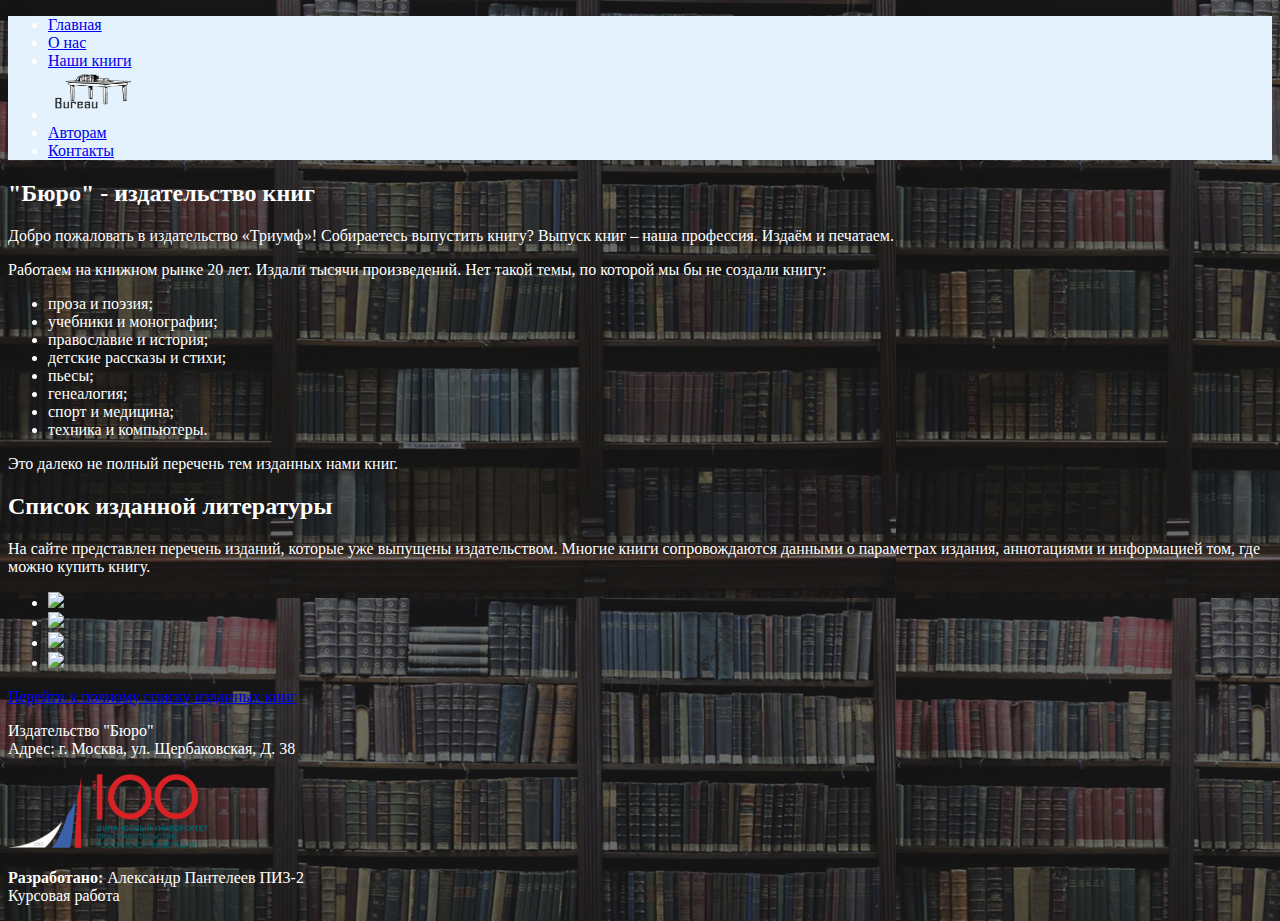
==== index.html @ 0001e330 "Initial commit" ====
<!DOCTYPE html>
<html lang="ru" dir="ltr">

<head>
  <meta charset="utf-8">
  <meta name="viewport" content="width=device-width, initial-scale=1, shrink-to-fit=no">
  <link rel="stylesheet" href="https://stackpath.bootstrapcdn.com/bootstrap/4.1.0/css/bootstrap.min.css" integrity="sha384-9gVQ4dYFwwWSjIDZnLEWnxCjeSWFphJiwGPXr1jddIhOegiu1FwO5qRGvFXOdJZ4" crossorigin="anonymous">
  <title>Издательство "Бюро"</title>
</head>

<body style="background: url(img/background.jpg); color: white">
  <header class="main-header container-fluid">
    <nav class="navbar navbar-light row" style="background-color: #e3f2fd;">
      <ul class="row nav nav-pills nav-fill">
        <li class="nav-item"><a class="nav-link" href="index.html ">Главная</a></li>
        <li class="nav-item"><a class="nav-link" href="about-us.html">О нас</a></li>
        <li class="nav-item"><a class="nav-link" href="books.html">Наши книги</a></li>
        <li class="nav-item"><a class="nav-link navbar-brand" href="index.html"><img src="img/bureau-logo.png" width=100;
                 height=50 alt="Логотип книжного магазина Бюро"></a></li>
        <li class="nav-item"><a class="nav-link" href="for_authors.html">Авторам</a></li>
        <li class="nav-item"><a class="nav-link" href="contacts.html">Контакты</a></li>
      </ul>
    </nav>
  </header>
  <main class="container">
    <section class="publishing-themes">
      <h2 class="display-2">"Бюро" - издательство книг</h2>
      <p>Добро пожаловать в издательство «Триумф»! Собираетесь выпустить книгу? Выпуск книг – наша профессия. Издаём и печатаем.</p>
      <p>Работаем на книжном рынке 20 лет. Издали тысячи произведений. Нет такой темы, по которой мы бы не создали книгу:</p>
      <ul class="book-type-list">
        <li>проза и поэзия;</li>
        <li>учебники и монографии;</li>
        <li>православие и история;</li>
        <li>детские рассказы и стихи;</li>
        <li>пьесы;</li>
        <li>генеалогия;</li>
        <li>спорт и медицина;</li>
        <li>техника и компьютеры.</ul>
      <p>Это далеко не полный перечень тем изданных нами книг.</p>
    </section>
    <section class="published-books-information">
      <h2>Список изданной литературы</h2>
      <p>На сайте представлен перечень изданий, которые уже выпущены издательством. Многие книги сопровождаются данными о параметрах издания, аннотациями и информацией том, где можно купить книгу.</p>
      <ul class="published-books-list">
        <li class="published-books-item"><a href="#"><img
                src="img/book-1.png"</a></li>
        <li class="published-books-item"><a href="#"><img
                src="img/book-2.png"</a></li>
        <li class="published-books-item"><a href="#"><img
                src="img/book-3.png"</a></li>
        <li class="published-books-item"><a href="#"><img
                src="img/book-4.png"</a></li>
      </ul>
      <a class="btn btn-primary btn-lg btn-block" href="books.html">Перейти к полному списку изданных
               книг</a>
    </section>
  </main>
  <footer class="main-footer">
    <p class="footer-contacts">
      Издательство "Бюро"<br> Адрес: г. Москва, ул. Щербаковская, Д. 38
    </p>
    <div class="footer-finance-academy">
      <a href="http://fa.ru"><img src="img/fa100-logo.png" width=200
              height=75></a>
    </div>
    <p class="footer-author">
      <b>Разработано:</b>
      <span>Александр Пантелеев ПИ3-2<br>Курсовая работа</span>
    </p>
  </footer>
  <script src="https://code.jquery.com/jquery-3.3.1.slim.min.js" integrity="sha384-q8i/X+965DzO0rT7abK41JStQIAqVgRVzpbzo5smXKp4YfRvH+8abtTE1Pi6jizo" crossorigin="anonymous"></script>
  <script src="https://cdnjs.cloudflare.com/ajax/libs/popper.js/1.14.0/umd/popper.min.js" integrity="sha384-cs/chFZiN24E4KMATLdqdvsezGxaGsi4hLGOzlXwp5UZB1LY//20VyM2taTB4QvJ" crossorigin="anonymous"></script>
  <script src="https://stackpath.bootstrapcdn.com/bootstrap/4.1.0/js/bootstrap.min.js" integrity="sha384-uefMccjFJAIv6A+rW+L4AHf99KvxDjWSu1z9VI8SKNVmz4sk7buKt/6v9KI65qnm" crossorigin="anonymous"></script>
</body>

</html>
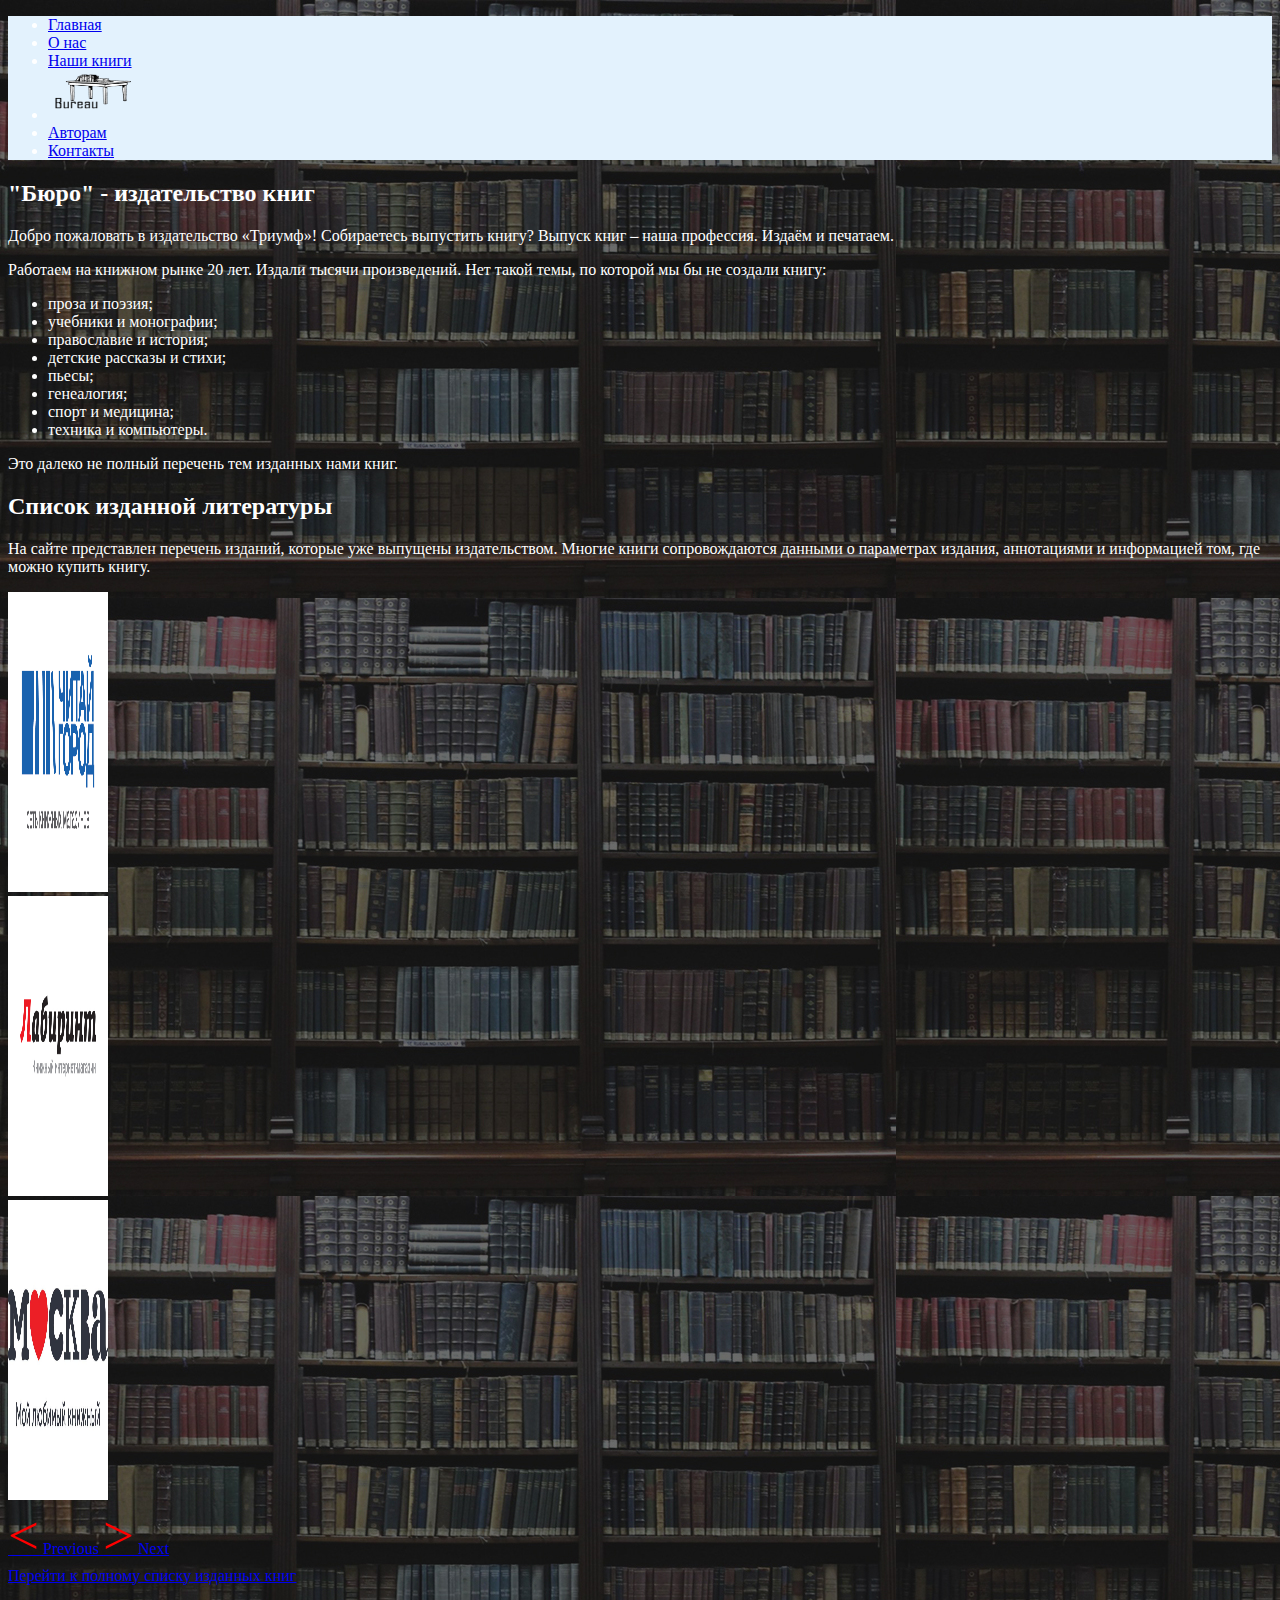
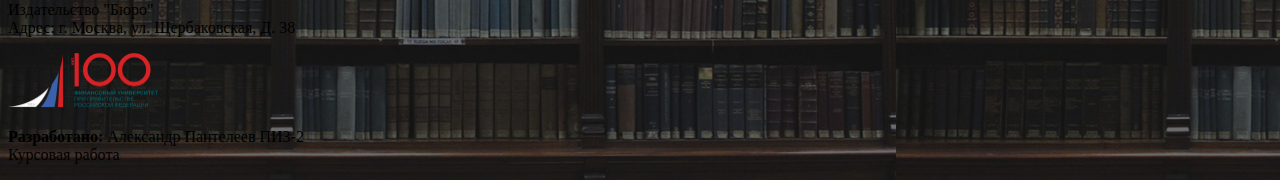
==== commit 28361f30: "Added carousel with sponsors, fixed header and footer" ====
--- a/index.html
+++ b/index.html
@@ -5,13 +5,14 @@
   <meta charset="utf-8">
   <meta name="viewport" content="width=device-width, initial-scale=1, shrink-to-fit=no">
   <link rel="stylesheet" href="https://stackpath.bootstrapcdn.com/bootstrap/4.1.0/css/bootstrap.min.css" integrity="sha384-9gVQ4dYFwwWSjIDZnLEWnxCjeSWFphJiwGPXr1jddIhOegiu1FwO5qRGvFXOdJZ4" crossorigin="anonymous">
+  <link rel="stylesheet" href="css/style.css">
   <title>Издательство "Бюро"</title>
 </head>
 
 <body style="background: url(img/background.jpg); color: white">
   <header class="main-header container-fluid">
-    <nav class="navbar navbar-light row" style="background-color: #e3f2fd;">
-      <ul class="row nav nav-pills nav-fill">
+    <nav class="navbar navbar-light row justify-content-center" style="background-color: #e3f2fd;">
+      <ul class="row nav">
         <li class="nav-item"><a class="nav-link" href="index.html ">Главная</a></li>
         <li class="nav-item"><a class="nav-link" href="about-us.html">О нас</a></li>
         <li class="nav-item"><a class="nav-link" href="books.html">Наши книги</a></li>
@@ -38,30 +39,40 @@
         <li>техника и компьютеры.</ul>
       <p>Это далеко не полный перечень тем изданных нами книг.</p>
     </section>
-    <section class="published-books-information">
+    <section class="published-books-information" style="margin-bottom:10px">
       <h2>Список изданной литературы</h2>
       <p>На сайте представлен перечень изданий, которые уже выпущены издательством. Многие книги сопровождаются данными о параметрах издания, аннотациями и информацией том, где можно купить книгу.</p>
-      <ul class="published-books-list">
-        <li class="published-books-item"><a href="#"><img
-                src="img/book-1.png"</a></li>
-        <li class="published-books-item"><a href="#"><img
-                src="img/book-2.png"</a></li>
-        <li class="published-books-item"><a href="#"><img
-                src="img/book-3.png"</a></li>
-        <li class="published-books-item"><a href="#"><img
-                src="img/book-4.png"</a></li>
-      </ul>
+      <div id="carouselExampleControls" class="carousel slide" data-ride="carousel">
+        <div class="carousel-inner">
+          <div class="carousel-item active">
+            <img class="d-block w-100" src="img/sponsor-chitaigorod.jpg" width="100" height="300" alt="First slide">
+          </div>
+          <div class="carousel-item">
+            <img class="d-block w-100" src="img/sponsor-labirint.jpg" width="100" height="300" alt="Second slide">
+          </div>
+          <div class="carousel-item">
+            <img class="d-block w-100" src="img/sponsor-moscow.jpg" width="100" height="300" alt="Third slide">
+          </div>
+        </div>
+        <a class="carousel-control-prev" href="#carouselExampleControls" role="button" data-slide="prev">
+    <span class="carousel-control-prev-icon" aria-hidden="true"></span>
+    <span class="sr-only">Previous</span>
+  </a>
+        <a class="carousel-control-next" href="#carouselExampleControls" role="button" data-slide="next">
+    <span class="carousel-control-next-icon" aria-hidden="true"></span>
+    <span class="sr-only">Next</span>
+  </a>
+      </div>
       <a class="btn btn-primary btn-lg btn-block" href="books.html">Перейти к полному списку изданных
                книг</a>
     </section>
   </main>
-  <footer class="main-footer">
+  <footer class="navbar bottom navbar-light bg-light" style="color:black">
     <p class="footer-contacts">
       Издательство "Бюро"<br> Адрес: г. Москва, ул. Щербаковская, Д. 38
     </p>
     <div class="footer-finance-academy">
-      <a href="http://fa.ru"><img src="img/fa100-logo.png" width=200
-              height=75></a>
+      <a href="http://fa.ru"><img src="img/fa100-logo.png" width="150" height="55"></a>
     </div>
     <p class="footer-author">
       <b>Разработано:</b>
--- a/css/style.css
+++ b/css/style.css
@@ -0,0 +1,18 @@
+.carousel-control-prev-icon,
+.carousel-control-next-icon {
+  background-image: none;
+}
+
+.carousel-control-next-icon:after
+{
+  content: '>';
+  font-size: 55px;
+  color: red;
+}
+
+.carousel-control-prev-icon:after {
+  content: '<';
+  font-size: 55px;
+  color: red;
+}
+ Run co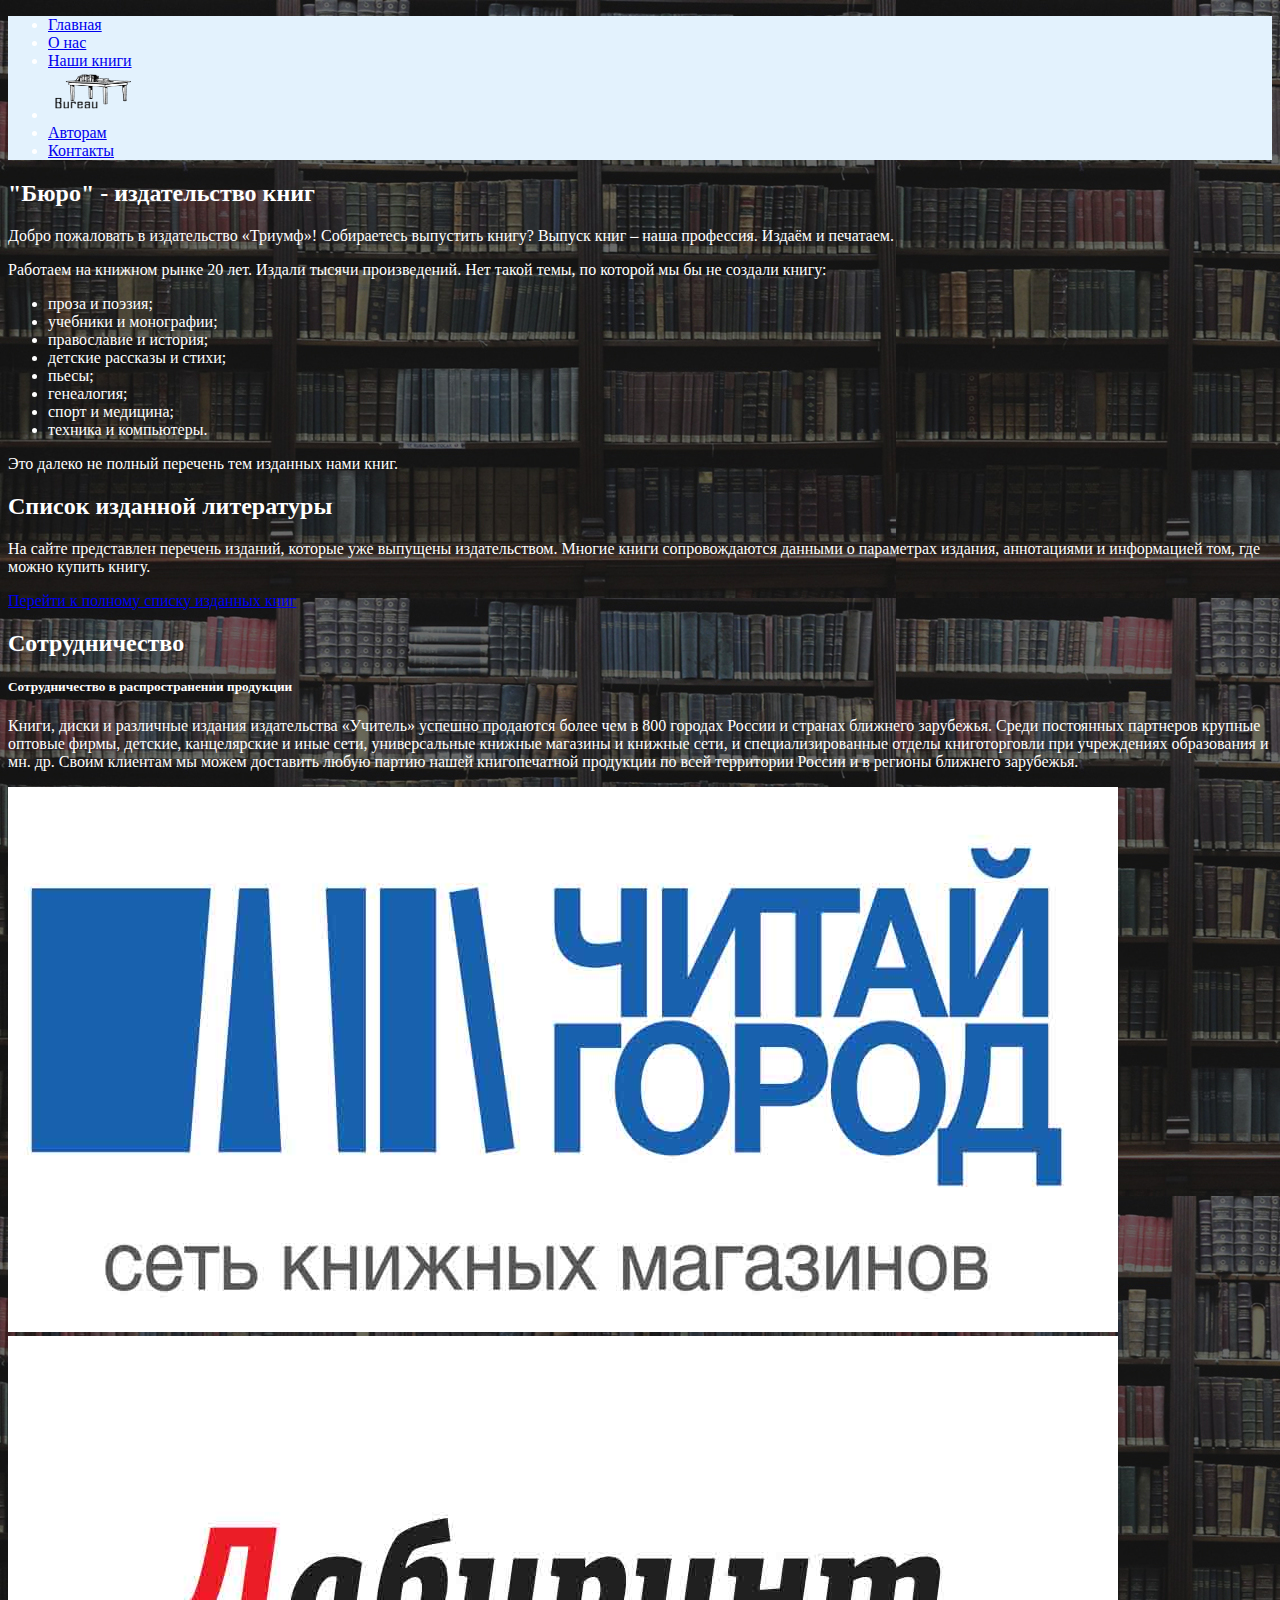
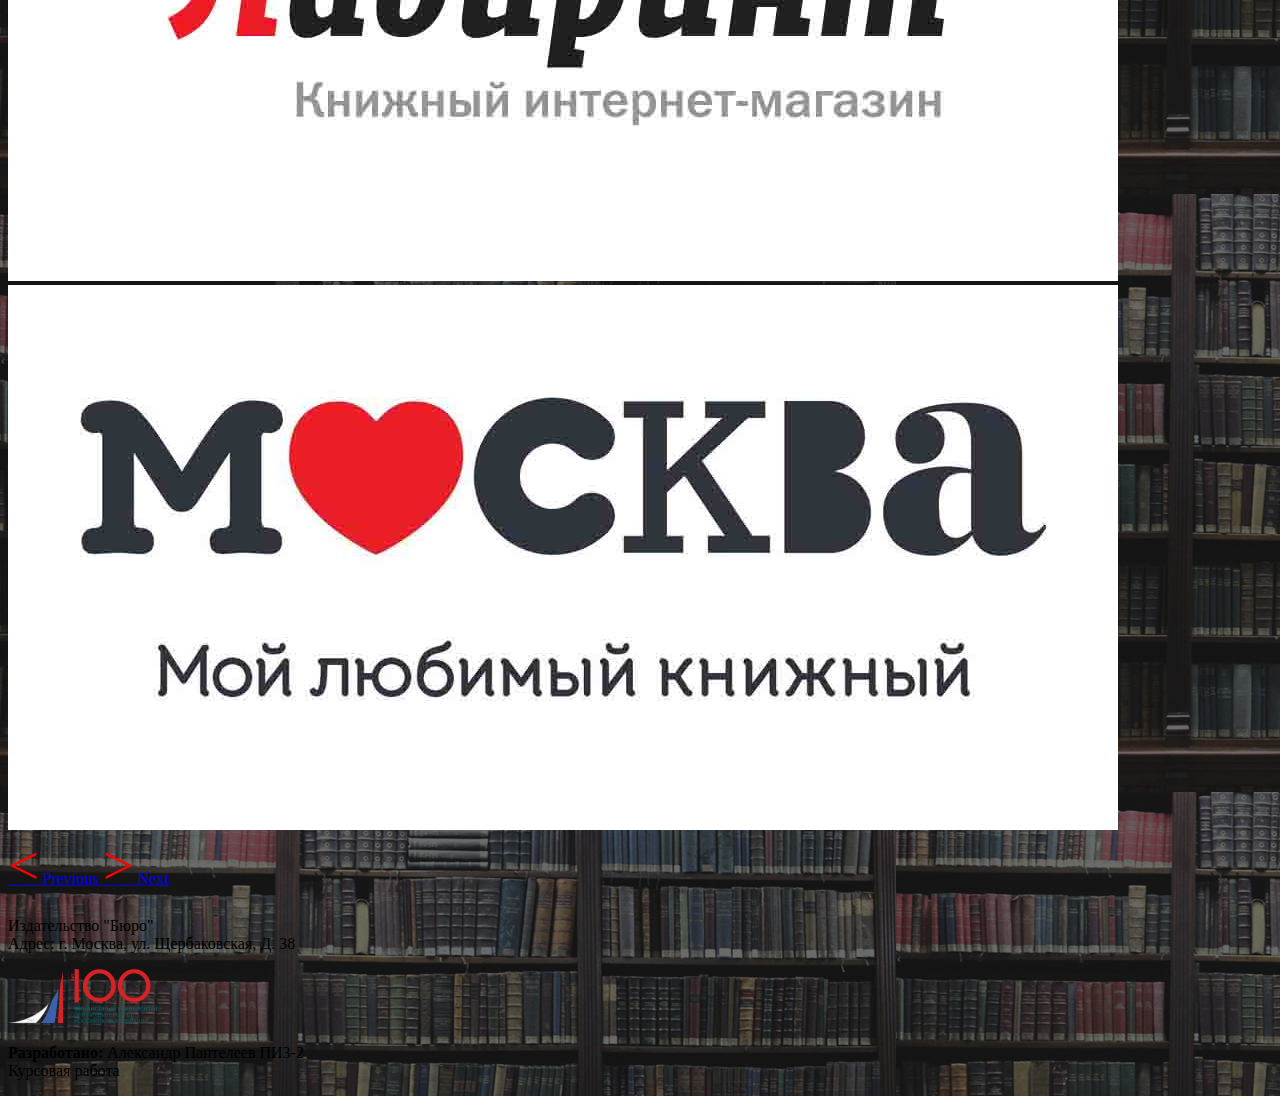
==== commit 30e356e2: "Fixed resolution of sponsor imgs, minor fixes on index page" ====
--- a/index.html
+++ b/index.html
@@ -38,20 +38,27 @@
         <li>спорт и медицина;</li>
         <li>техника и компьютеры.</ul>
       <p>Это далеко не полный перечень тем изданных нами книг.</p>
-    </section>
-    <section class="published-books-information" style="margin-bottom:10px">
+
       <h2>Список изданной литературы</h2>
       <p>На сайте представлен перечень изданий, которые уже выпущены издательством. Многие книги сопровождаются данными о параметрах издания, аннотациями и информацией том, где можно купить книгу.</p>
+      <a class="btn btn-primary btn-lg btn-block" href="books.html">Перейти к полному списку изданных
+               книг</a>
+    </section>
+    <section class="Sponsors" style="margin:20px 0">
+      <h2 class="display-4">Сотрудничество</h2>
+      <h5>Сотрудничество в распространении продукции</h5>
+      <p>Книги, диски и различные издания издательства «Учитель» успешно продаются более чем в 800 городах России и странах ближнего зарубежья. Среди постоянных партнеров крупные оптовые фирмы, детские, канцелярские и иные сети, универсальные книжные магазины
+        и книжные сети, и специализированные отделы книготорговли при учреждениях образования и мн. др. Своим клиентам мы можем доставить любую партию нашей книгопечатной продукции по всей территории России и в регионы ближнего зарубежья.</p>
       <div id="carouselExampleControls" class="carousel slide" data-ride="carousel">
         <div class="carousel-inner">
           <div class="carousel-item active">
-            <img class="d-block w-100" src="img/sponsor-chitaigorod.jpg" width="100" height="300" alt="First slide">
+            <img class="d-block w-100" src="img/sponsor-chitaigorod.jpg" alt="Читай-город">
           </div>
           <div class="carousel-item">
-            <img class="d-block w-100" src="img/sponsor-labirint.jpg" width="100" height="300" alt="Second slide">
+            <img class="d-block w-100" src="img/sponsor-labirint.jpg" alt="Лабиринт">
           </div>
           <div class="carousel-item">
-            <img class="d-block w-100" src="img/sponsor-moscow.jpg" width="100" height="300" alt="Third slide">
+            <img class="d-block w-100" src="img/sponsor-moscow.jpg" alt="Москва">
           </div>
         </div>
         <a class="carousel-control-prev" href="#carouselExampleControls" role="button" data-slide="prev">
@@ -63,8 +70,6 @@
     <span class="sr-only">Next</span>
   </a>
       </div>
-      <a class="btn btn-primary btn-lg btn-block" href="books.html">Перейти к полному списку изданных
-               книг</a>
     </section>
   </main>
   <footer class="navbar bottom navbar-light bg-light" style="color:black">
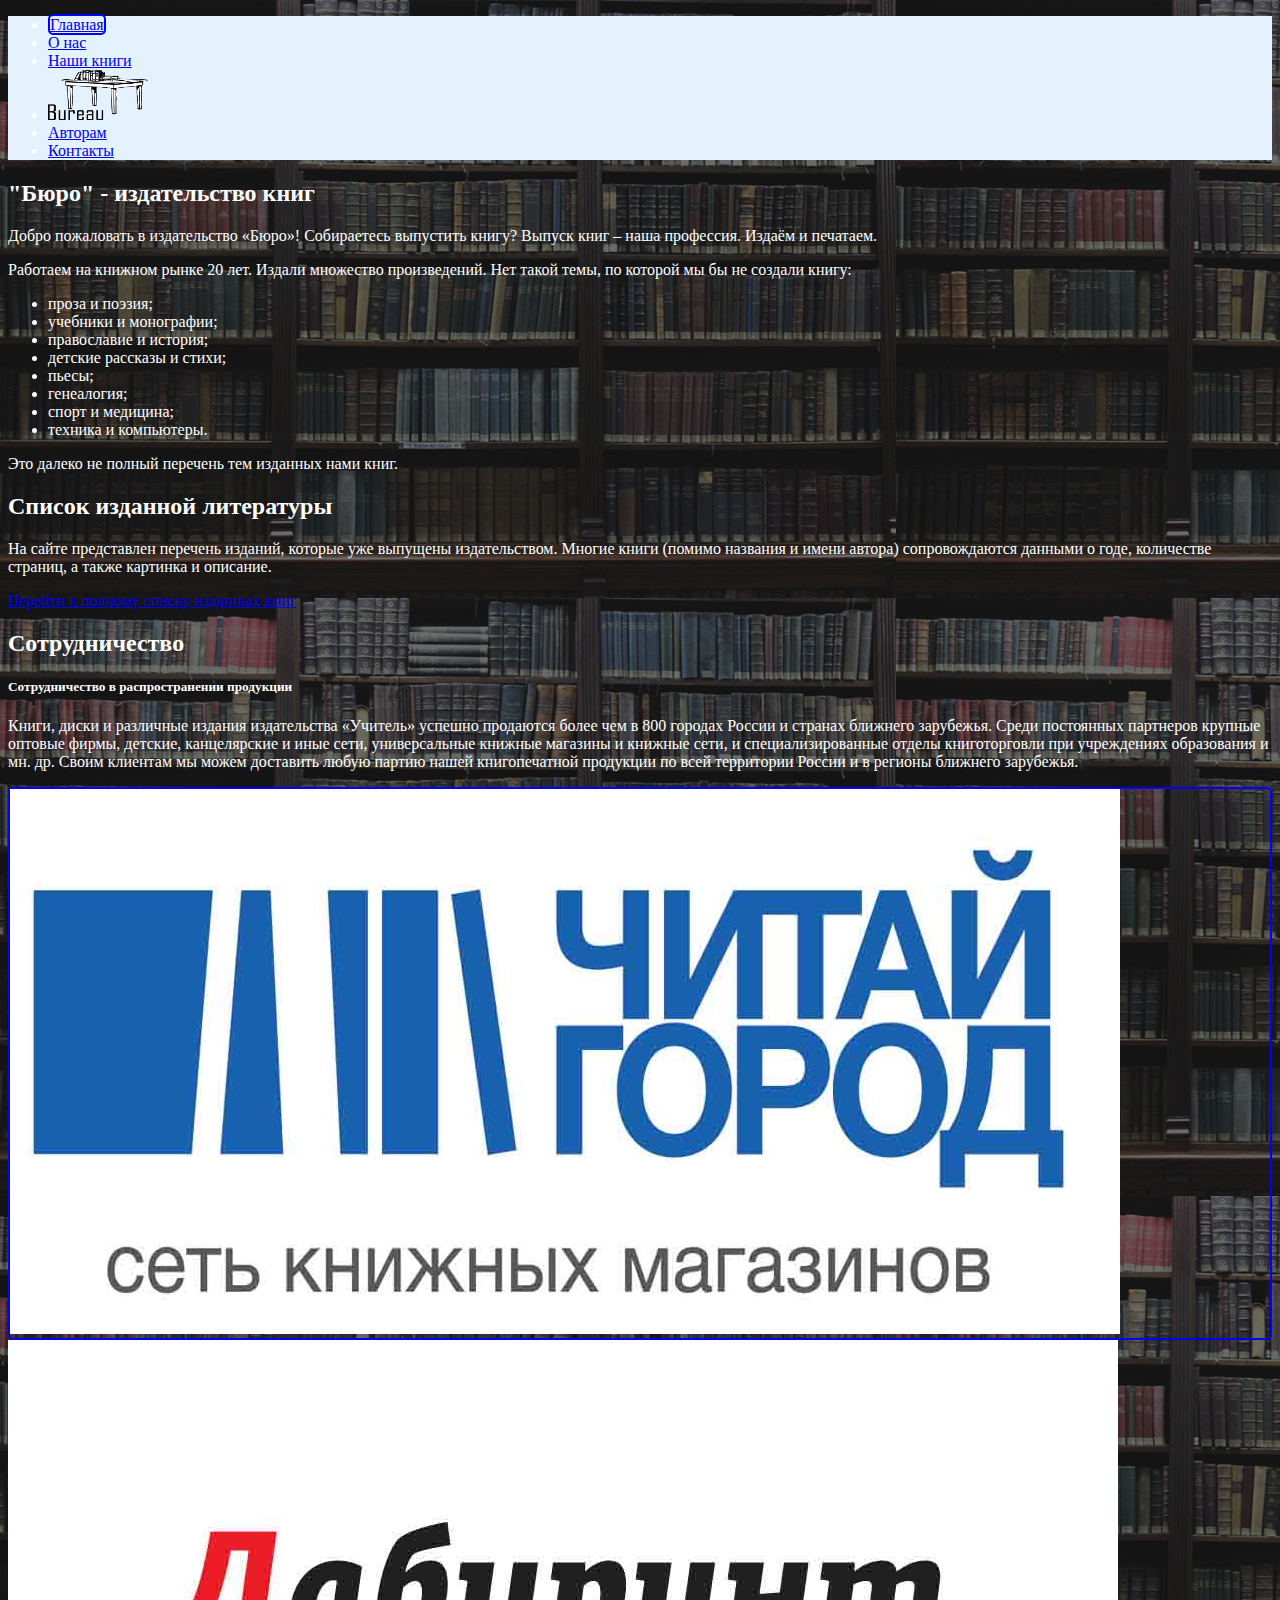
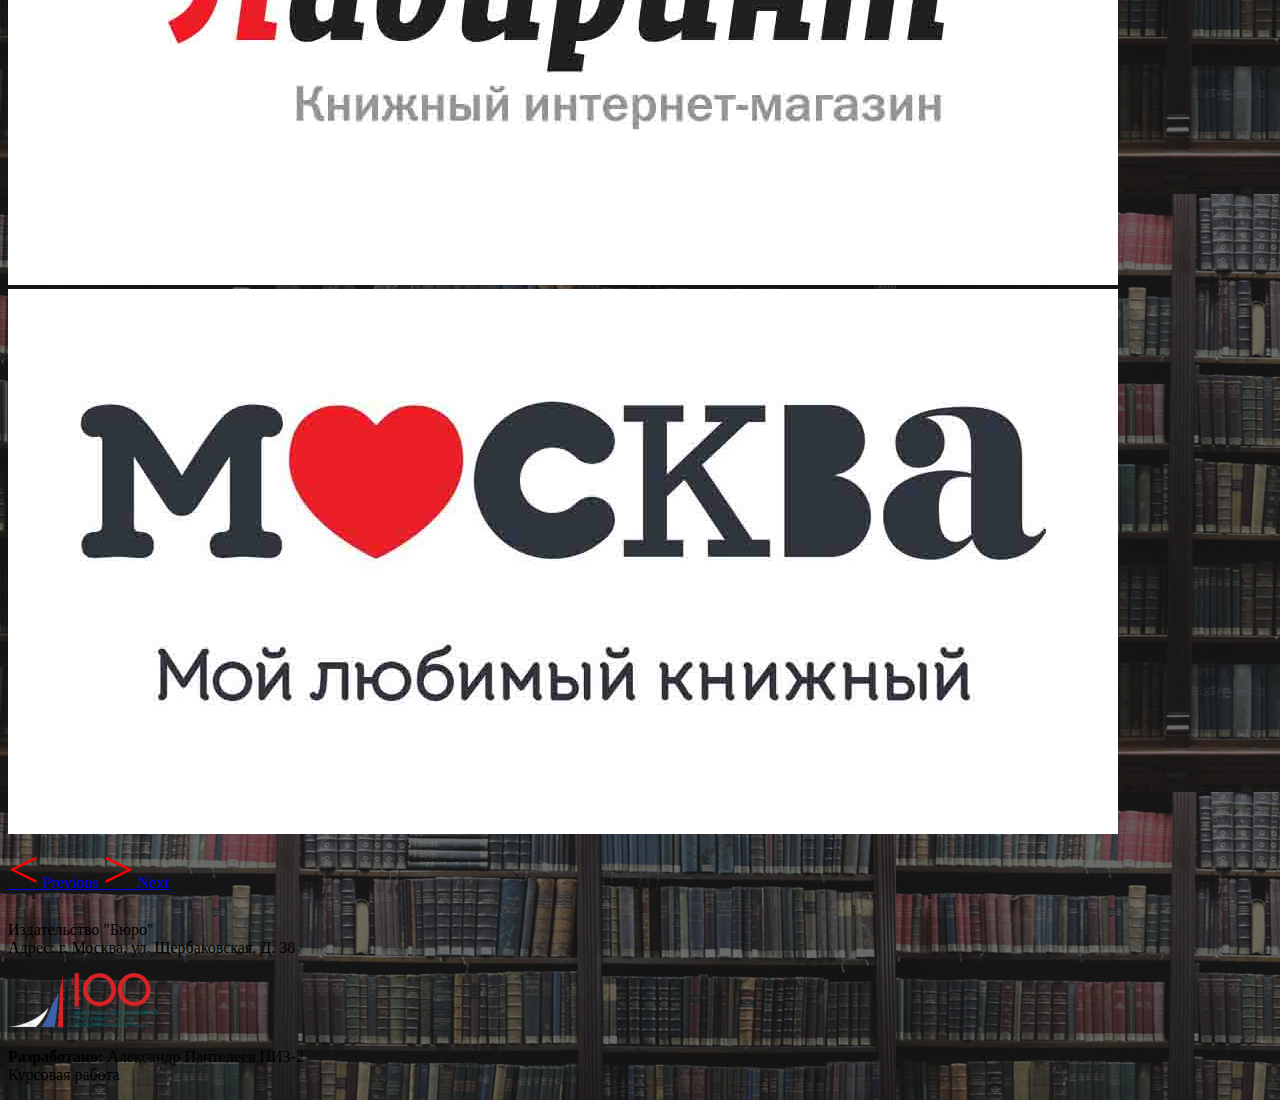
==== commit ddd8fcf5: "Added inner pages" ====
--- a/index.html
+++ b/index.html
@@ -9,14 +9,14 @@
   <title>Издательство "Бюро"</title>
 </head>
 
-<body style="background: url(img/background.jpg); color: white">
+<body class="main-background">
   <header class="main-header container-fluid">
     <nav class="navbar navbar-light row justify-content-center" style="background-color: #e3f2fd;">
       <ul class="row nav">
-        <li class="nav-item"><a class="nav-link" href="index.html ">Главная</a></li>
+        <li class="nav-item"><a class="nav-link active" href="#">Главная</a></li>
         <li class="nav-item"><a class="nav-link" href="about-us.html">О нас</a></li>
         <li class="nav-item"><a class="nav-link" href="books.html">Наши книги</a></li>
-        <li class="nav-item"><a class="nav-link navbar-brand" href="index.html"><img src="img/bureau-logo.png" width=100;
+        <li class="nav-item"><a class="nav-link navbar-brand" href="#"><img src="img/bureau-logo.png" width=100;
                  height=50 alt="Логотип книжного магазина Бюро"></a></li>
         <li class="nav-item"><a class="nav-link" href="for_authors.html">Авторам</a></li>
         <li class="nav-item"><a class="nav-link" href="contacts.html">Контакты</a></li>
@@ -26,8 +26,8 @@
   <main class="container">
     <section class="publishing-themes">
       <h2 class="display-2">"Бюро" - издательство книг</h2>
-      <p>Добро пожаловать в издательство «Триумф»! Собираетесь выпустить книгу? Выпуск книг – наша профессия. Издаём и печатаем.</p>
-      <p>Работаем на книжном рынке 20 лет. Издали тысячи произведений. Нет такой темы, по которой мы бы не создали книгу:</p>
+      <p>Добро пожаловать в издательство «Бюро»! Собираетесь выпустить книгу? Выпуск книг – наша профессия. Издаём и печатаем.</p>
+      <p>Работаем на книжном рынке 20 лет. Издали множество произведений. Нет такой темы, по которой мы бы не создали книгу:</p>
       <ul class="book-type-list">
         <li>проза и поэзия;</li>
         <li>учебники и монографии;</li>
@@ -40,7 +40,7 @@
       <p>Это далеко не полный перечень тем изданных нами книг.</p>
 
       <h2>Список изданной литературы</h2>
-      <p>На сайте представлен перечень изданий, которые уже выпущены издательством. Многие книги сопровождаются данными о параметрах издания, аннотациями и информацией том, где можно купить книгу.</p>
+      <p>На сайте представлен перечень изданий, которые уже выпущены издательством. Многие книги (помимо названия и имени автора) сопровождаются данными о годе, количестве страниц, а также картинка и описание.</p>
       <a class="btn btn-primary btn-lg btn-block" href="books.html">Перейти к полному списку изданных
                книг</a>
     </section>
@@ -52,13 +52,13 @@
       <div id="carouselExampleControls" class="carousel slide" data-ride="carousel">
         <div class="carousel-inner">
           <div class="carousel-item active">
-            <img class="d-block w-100" src="img/sponsor-chitaigorod.jpg" alt="Читай-город">
+            <a href="http://chitai-gorod.ru"><img class="d-block w-100" src="img/sponsor-chitaigorod.jpg" alt="Читай-город"></a>
           </div>
           <div class="carousel-item">
-            <img class="d-block w-100" src="img/sponsor-labirint.jpg" alt="Лабиринт">
+            <a href="http://labirint.ru"><img class="d-block w-100" src="img/sponsor-labirint.jpg" alt="Лабиринт"></a>
           </div>
           <div class="carousel-item">
-            <img class="d-block w-100" src="img/sponsor-moscow.jpg" alt="Москва">
+            <a href="http://moscowbooks.ru"><img class="d-block w-100" src="img/sponsor-moscow.jpg" alt="Москва"></a>
           </div>
         </div>
         <a class="carousel-control-prev" href="#carouselExampleControls" role="button" data-slide="prev">
--- a/css/style.css
+++ b/css/style.css
@@ -15,4 +15,13 @@
   font-size: 55px;
   color: red;
 }
- Run co+
+.active{
+border:2px solid blue;
+border-radius: 5px;
+}
+
+.main-background{
+background: url(../img/background.jpg);
+color: white;
+}
